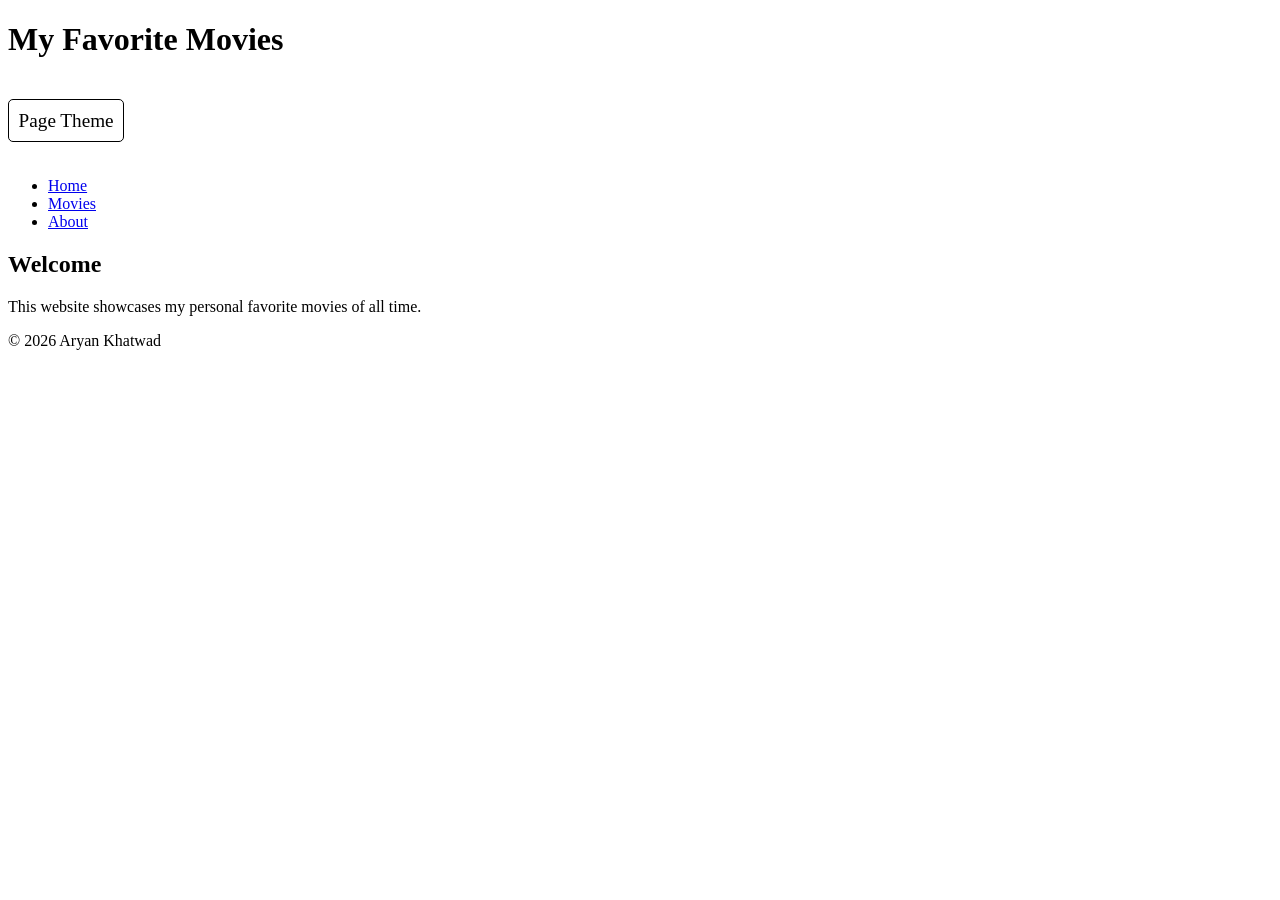
==== index.html @ 8d332546 "Added color theme toggle" ====
<!DOCTYPE html>
<html lang="en">
<head>
  <meta charset="UTF-8">
  <meta name="viewport" content="width=device-width, initial-scale=1.0">
  <title>Favorite Movies</title>
  <link rel="stylesheet" href="style.css">
</head>
<input type="checkbox" id="theme-toggle">
<body>
  <header>
    <h1>My Favorite Movies</h1>
    <label for="theme-toggle" class="toggle-label">Page Theme</label>
    <nav>
      <ul>
        <li><a href="index.html">Home</a></li>
        <li><a href="movies.html">Movies</a></li>
        <li><a href="about.html">About</a></li>
      </ul>
    </nav>
  </header>
  <main>
    <section>
      <h2>Welcome</h2>
      <p>This website showcases my personal favorite movies of all time.</p>
    </section>
  </main>
  <footer>
    <p>&copy; 2026 Aryan Khatwad</p>
  </footer>
</body>
</html>
---- style.css ----
:root {
  background-color: white;
  text-color: black;
}
#theme-toggle:checked ~ body {
  background-color: black;
  text-color: white;
}
body {
  background-color: var(--background-color);
  color: var(--text-color);
  transition background-color 0.3s, color 0.3s;
}
.toggle-label {
  cursor: pointer;
  font-size: 1.2em;
  background-color: white;
  padding: 0.5em;
  border-radius: 5px;
  display: inline-block;
  margin: 1em 0;
  border: 1px solid black;
  transition: background-color 0.3s, color 0.3s;
}
#theme-toggle {
  display: none;
}
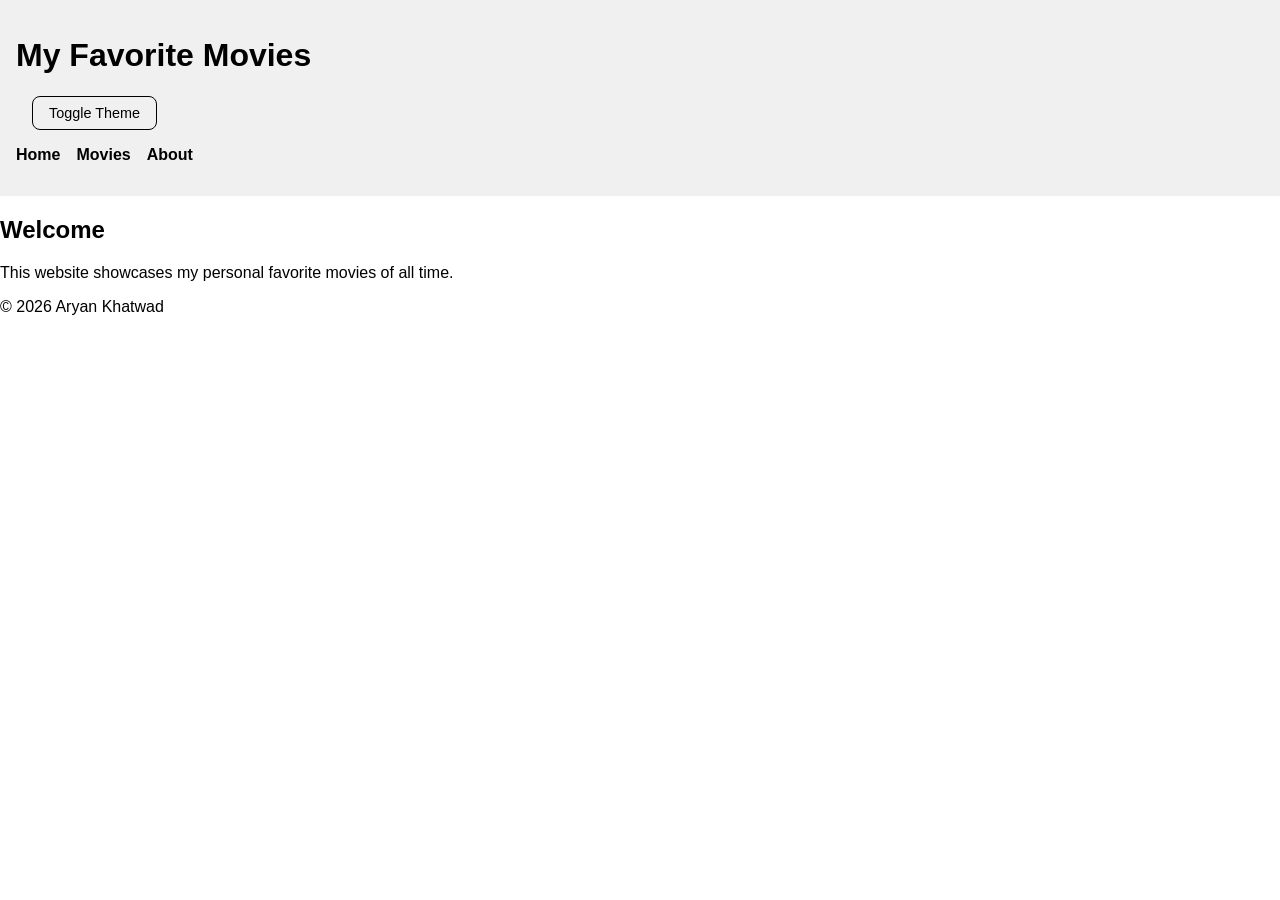
==== commit 0aaad9ca: "Updated toggle theme button" ====
--- a/index.html
+++ b/index.html
@@ -10,7 +10,7 @@
 <body>
   <header>
     <h1>My Favorite Movies</h1>
-    <label for="theme-toggle" class="toggle-label">Page Theme</label>
+    <label for="theme-toggle" class="toggle-label">Toggle Theme</label>
     <nav>
       <ul>
         <li><a href="index.html">Home</a></li>
--- a/style.css
+++ b/style.css
@@ -1,27 +1,54 @@
 :root {
-  background-color: white;
-  text-color: black;
+  --bg: #ffffff;
+  --text: #000000;
+  --header-bg: #f0f0f0;
 }
+
 #theme-toggle:checked ~ body {
-  background-color: black;
-  text-color: white;
+  --bg: #121212;
+  --text: #f5f5f5;
+  --header-bg: #1e1e1e;
 }
+
 body {
-  background-color: var(--background-color);
-  color: var(--text-color);
-  transition background-color 0.3s, color 0.3s;
+  background: var(--bg);
+  color: var(--text);
+  transition: background 0.3s ease, color 0.3s ease;
+  margin: 0;
+  font-family: Arial, sans-serif;
 }
+
+header {
+  background: var(--header-bg);
+  padding: 1rem;
+  transition: background 0.3s ease;
+}
+
+nav ul {
+  list-style: none;
+  padding: 0;
+  display: flex;
+  gap: 1rem;
+}
+
+nav a {
+  color: var(--text);
+  text-decoration: none;
+  font-weight: bold;
+}
+
 .toggle-label {
   cursor: pointer;
-  font-size: 1.2em;
-  background-color: white;
-  padding: 0.5em;
-  border-radius: 5px;
+  font-size: 0.9rem;
+  background: var(--header-bg);
+  padding: 0.5rem 1rem;
+  border-radius: 8px;
   display: inline-block;
-  margin: 1em 0;
-  border: 1px solid black;
-  transition: background-color 0.3s, color 0.3s;
+  margin-left: 1rem;
+  border: 1px solid var(--text);
+  transition: background 0.3s ease, color 0.3s ease;
 }
+
 #theme-toggle {
   display: none;
 }
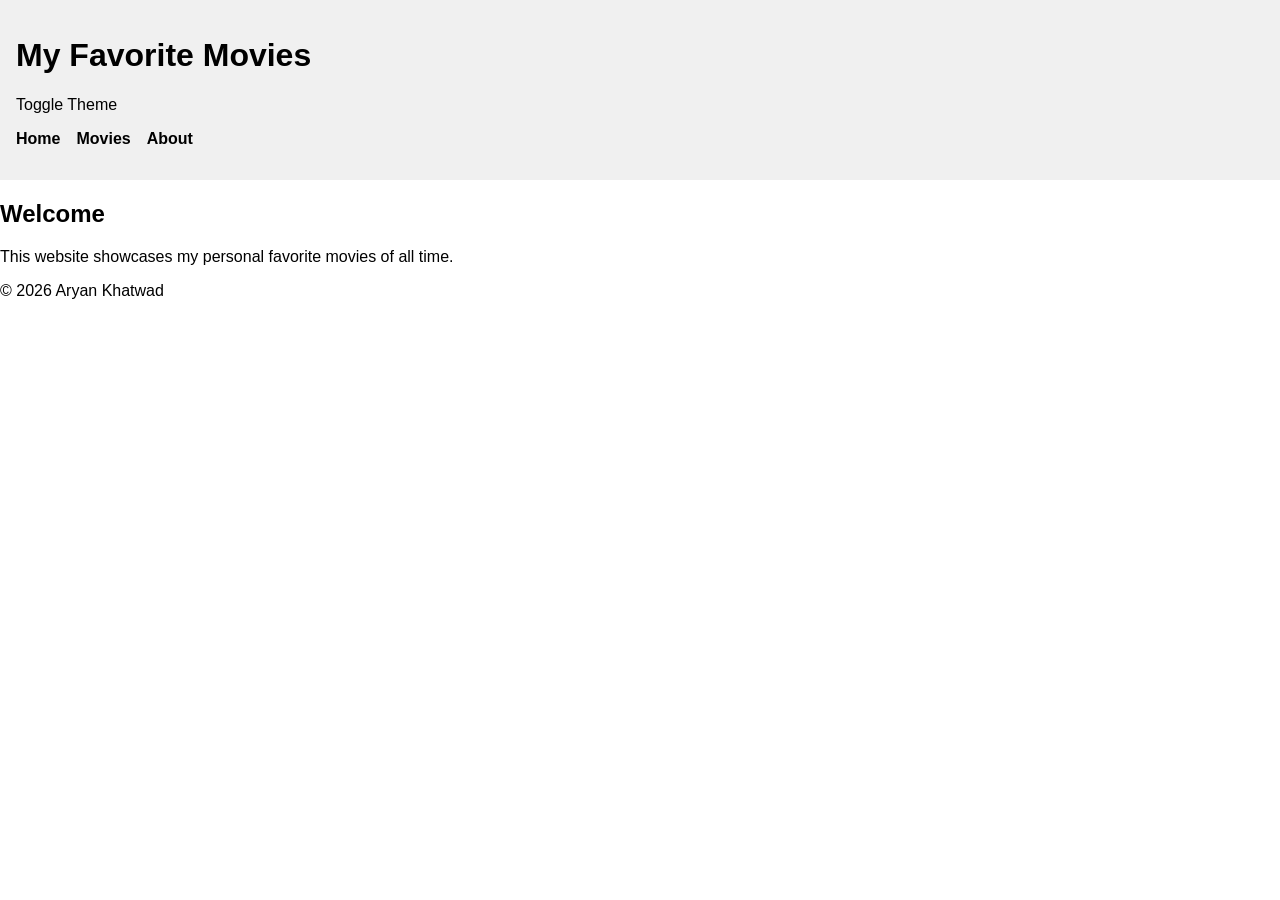
==== commit c8ec348c: "Added page wrapper" ====
--- a/index.html
+++ b/index.html
@@ -6,11 +6,12 @@
   <title>Favorite Movies</title>
   <link rel="stylesheet" href="style.css">
 </head>
-<input type="checkbox" id="theme-toggle">
 <body>
+  <input type="checkbox" id="theme-toggle">
+  <div class="page-wrapper">
   <header>
     <h1>My Favorite Movies</h1>
-    <label for="theme-toggle" class="toggle-label">Toggle Theme</label>
+    <label for="theme-toggle" class="theme-toggle-label">Toggle Theme</label>
     <nav>
       <ul>
         <li><a href="index.html">Home</a></li>
@@ -28,5 +29,6 @@
   <footer>
     <p>&copy; 2026 Aryan Khatwad</p>
   </footer>
+  </div>
 </body>
 </html>
--- a/style.css
+++ b/style.css
@@ -4,18 +4,22 @@
   --header-bg: #f0f0f0;
 }
 
-#theme-toggle:checked ~ body {
+#theme-toggle:checked ~ .page-wrapper {
   --bg: #121212;
   --text: #f5f5f5;
   --header-bg: #1e1e1e;
 }
 
 body {
+  margin: 0;
+  font-family: Arial, sans-serif;
+}
+
+.page-wrapper {
   background: var(--bg);
   color: var(--text);
+  min-height: 100vh;
   transition: background 0.3s ease, color 0.3s ease;
-  margin: 0;
-  font-family: Arial, sans-serif;
 }
 
 header {
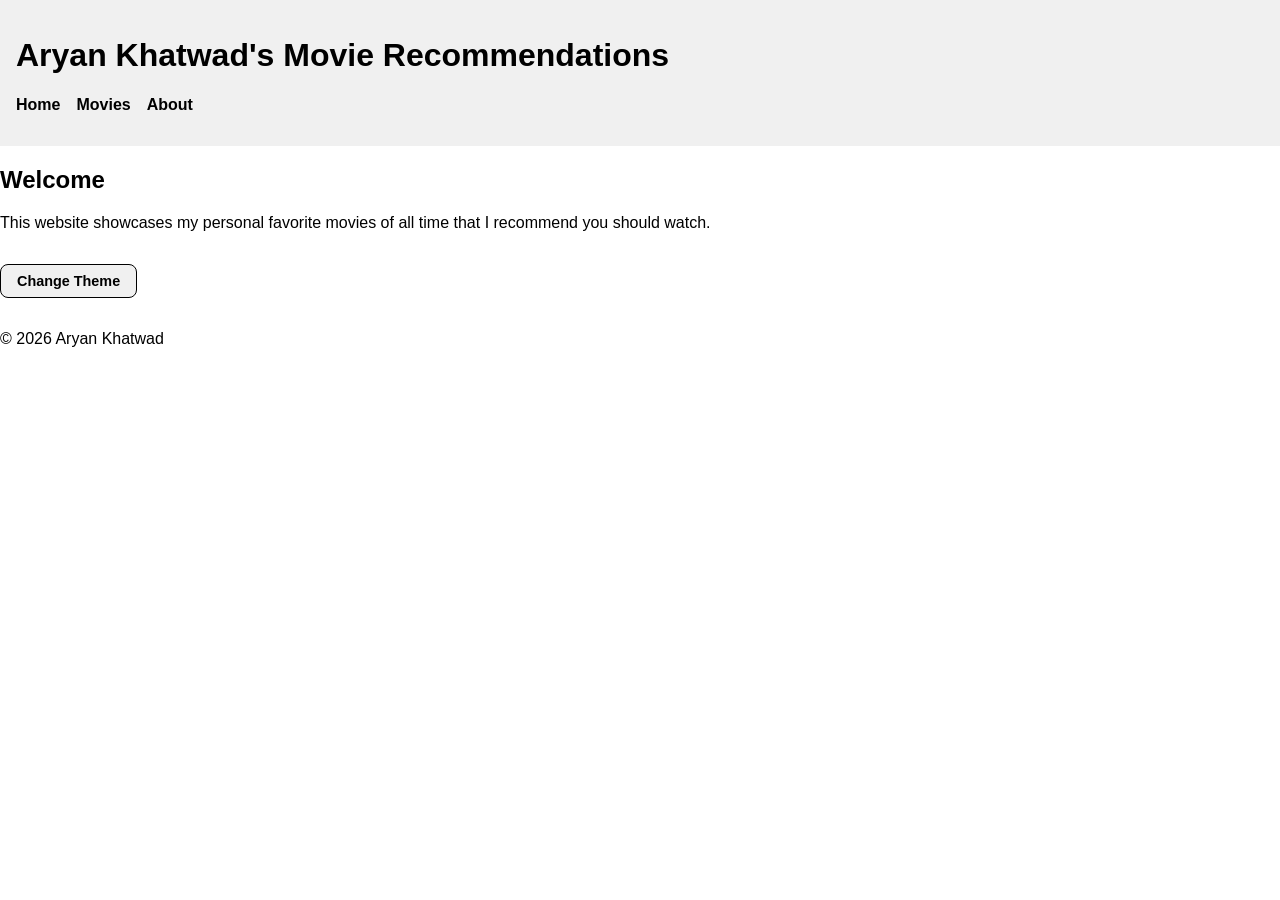
==== commit 8e1c1b66: "Filled out index.html, about.html, README.md, and updated index.html and style.css" ====
--- a/index.html
+++ b/index.html
@@ -3,15 +3,14 @@
 <head>
   <meta charset="UTF-8">
   <meta name="viewport" content="width=device-width, initial-scale=1.0">
-  <title>Favorite Movies</title>
+  <title>Favorite Movies - Home</title>
   <link rel="stylesheet" href="style.css">
 </head>
 <body>
   <input type="checkbox" id="theme-toggle">
   <div class="page-wrapper">
   <header>
-    <h1>My Favorite Movies</h1>
-    <label for="theme-toggle" class="theme-toggle-label">Toggle Theme</label>
+    <h1>Aryan Khatwad's Movie Recommendations</h1>
     <nav>
       <ul>
         <li><a href="index.html">Home</a></li>
@@ -23,8 +22,9 @@
   <main>
     <section>
       <h2>Welcome</h2>
-      <p>This website showcases my personal favorite movies of all time.</p>
+      <p>This website showcases my personal favorite movies of all time that I recommend you should watch.</p>
     </section>
+    <label for="theme-toggle" class="theme-button">Change Theme</label>
   </main>
   <footer>
     <p>&copy; 2026 Aryan Khatwad</p>
--- a/style.css
+++ b/style.css
@@ -55,4 +55,18 @@
 
 #theme-toggle {
   display: none;
+}
+
+.theme-button {
+  cursor: pointer;
+  background: var(--header-bg);
+  color: var(--text);
+  padding: 0.5rem 1rem;
+  border: 1px solid var(--text);
+  border-radius: 8px;
+  font-size: 0.9rem;
+  font-weight: bold;
+  display: inline-block;
+  margin: 1rem 0;
+  transition: background 0.3s ease, color 0.3s ease;
 }
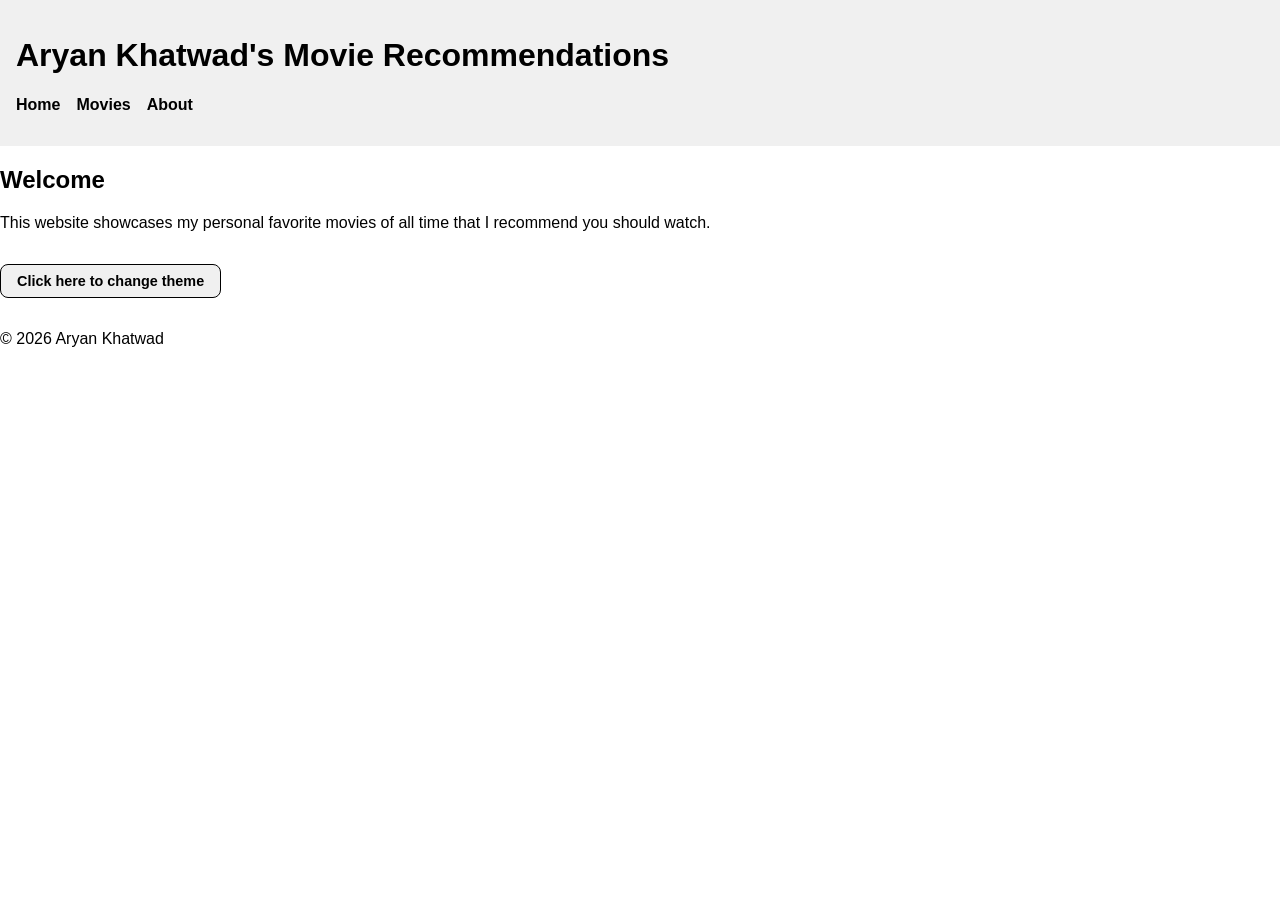
==== commit 27780900: "Made it easier for audience to interact with theme feature" ====
--- a/index.html
+++ b/index.html
@@ -24,7 +24,7 @@
       <h2>Welcome</h2>
       <p>This website showcases my personal favorite movies of all time that I recommend you should watch.</p>
     </section>
-    <label for="theme-toggle" class="theme-button">Change Theme</label>
+    <label for="theme-toggle" class="theme-button"><strong>Click here to change theme</strong></label>
   </main>
   <footer>
     <p>&copy; 2026 Aryan Khatwad</p>
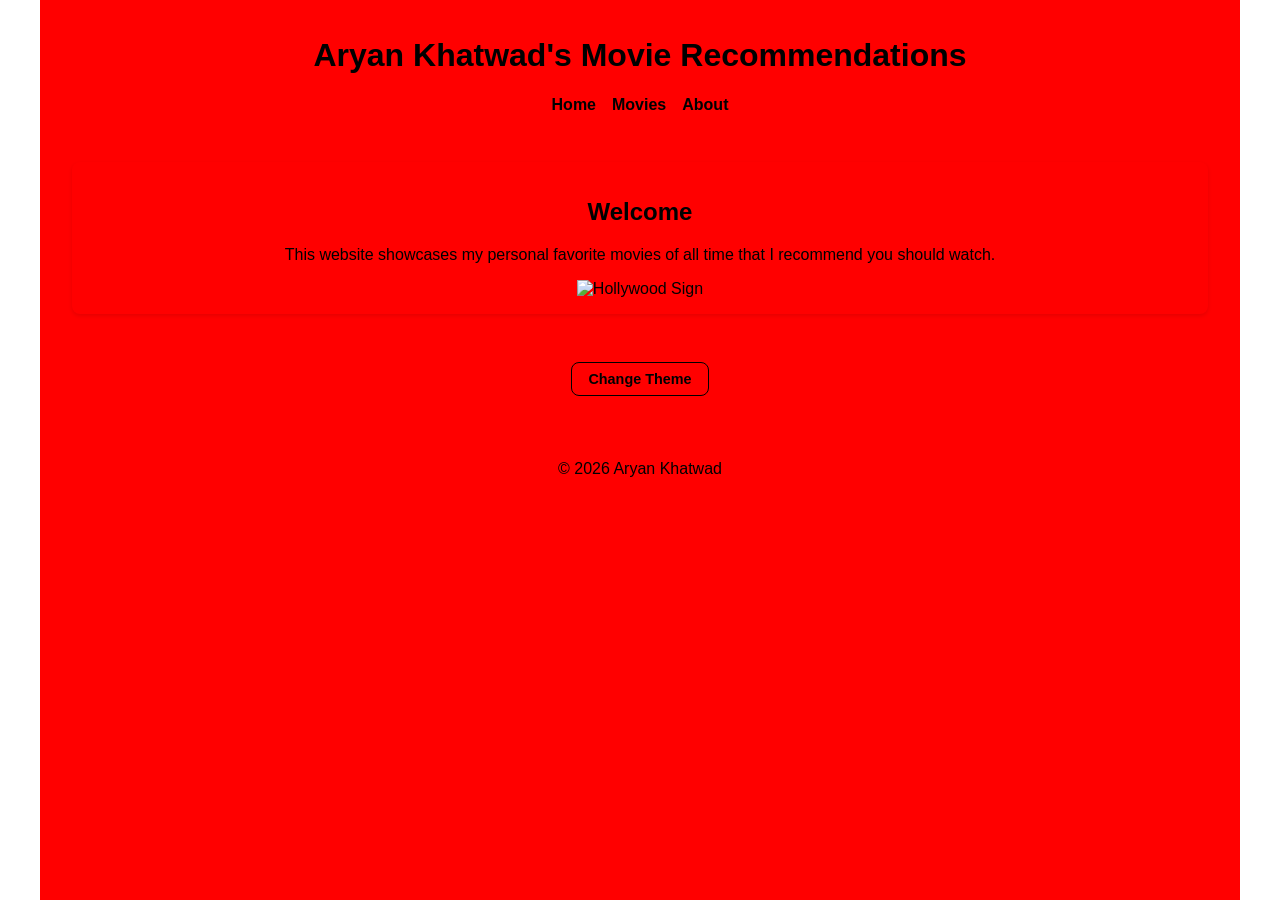
==== commit 0ae29f79: "Completed Project 02; Final MVP" ====
--- a/index.html
+++ b/index.html
@@ -23,8 +23,9 @@
     <section>
       <h2>Welcome</h2>
       <p>This website showcases my personal favorite movies of all time that I recommend you should watch.</p>
+      <img src="https://substackcdn.com/image/fetch/f_auto,q_auto:good,fl_progressive:steep/https://substack-post-media.s3.amazonaws.com/public/images/65dc76ab-cb96-47cc-965e-4a6d10864437_2506x1671.jpeg" alt="Hollywood Sign" width="200" height="300">
     </section>
-    <label for="theme-toggle" class="theme-button"><strong>Click here to change theme</strong></label>
+    <label for="theme-toggle" class="theme-button"><strong>Change Theme</strong></label>
   </main>
   <footer>
     <p>&copy; 2026 Aryan Khatwad</p>
--- a/style.css
+++ b/style.css
@@ -1,46 +1,48 @@
 :root {
-  --bg: #ffffff;
+  --bg: #ff0000;
   --text: #000000;
-  --header-bg: #f0f0f0;
+  --header-bg: #ff0000;
 }
-
 #theme-toggle:checked ~ .page-wrapper {
-  --bg: #121212;
+  --bg: #ff0000;
   --text: #f5f5f5;
-  --header-bg: #1e1e1e;
+  --header-bg: #ff0000;
 }
-
+* {
+  box-sizing: border-box;
+}
 body {
   margin: 0;
-  font-family: Arial, sans-serif;
+  font-family: bebas neue, sans-serif;
 }
-
 .page-wrapper {
   background: var(--bg);
   color: var(--text);
   min-height: 100vh;
   transition: background 0.3s ease, color 0.3s ease;
+  max-width: 1200px;
+  width: 100%;
+  margin: 0 auto;
+  padding: 0 1rem;
 }
-
 header {
   background: var(--header-bg);
   padding: 1rem;
   transition: background 0.3s ease;
 }
-
 nav ul {
   list-style: none;
   padding: 0;
   display: flex;
   gap: 1rem;
+  justify-content: center;
+  flex-wrap: wrap;
 }
-
 nav a {
   color: var(--text);
   text-decoration: none;
   font-weight: bold;
 }
-
 .toggle-label {
   cursor: pointer;
   font-size: 0.9rem;
@@ -52,11 +54,9 @@
   border: 1px solid var(--text);
   transition: background 0.3s ease, color 0.3s ease;
 }
-
 #theme-toggle {
   display: none;
 }
-
 .theme-button {
   cursor: pointer;
   background: var(--header-bg);
@@ -69,4 +69,64 @@
   display: inline-block;
   margin: 1rem 0;
   transition: background 0.3s ease, color 0.3s ease;
+}
+.movie-list {
+  display: grid;
+  grid-template-columns: repeat(auto-fit, minmax(200px, 1fr));
+  gap: 2rem;
+  padding: 1rem;
+}
+.movie {
+  text-align: center;
+}
+.movie img {
+  width: 200px;
+  height: 300px;
+  object-fit: cover;
+  border-radius: 8px;
+}
+main {
+  padding: 1rem;
+}
+main section {
+  margin-bottom: 2rem;
+  padding: 1rem;
+  border-radius: 8px;
+  box-shadow: 0 2px 4px rgba(0, 0, 0, 0.1);
+  background: var(--header-bg);
+}
+header {
+  text-align: center;
+}
+main {
+  text-align: center;
+}
+footer {
+  text-align: center;
+  padding: 1rem;
+  background: var(--header-bg);
+}
+img {
+  max-width: 100%;
+  height: auto;
+}
+@media (max-width: 600px) {
+  .movie-list {
+    grid-template-columns: 1fr;
+  }
+}
+iframe {
+  width: 100%;
+  height: 315px;
+  border: none;
+  border-radius: 8px;
+}
+blockquote {
+  font-style: italic;
+  font-size: 1.2rem;
+  margin: 1rem 0;
+  padding: 1rem;
+  border-left: 4px solid var(--text);
+  background: var(--header-bg);
+  max-width: 600px;
 }
